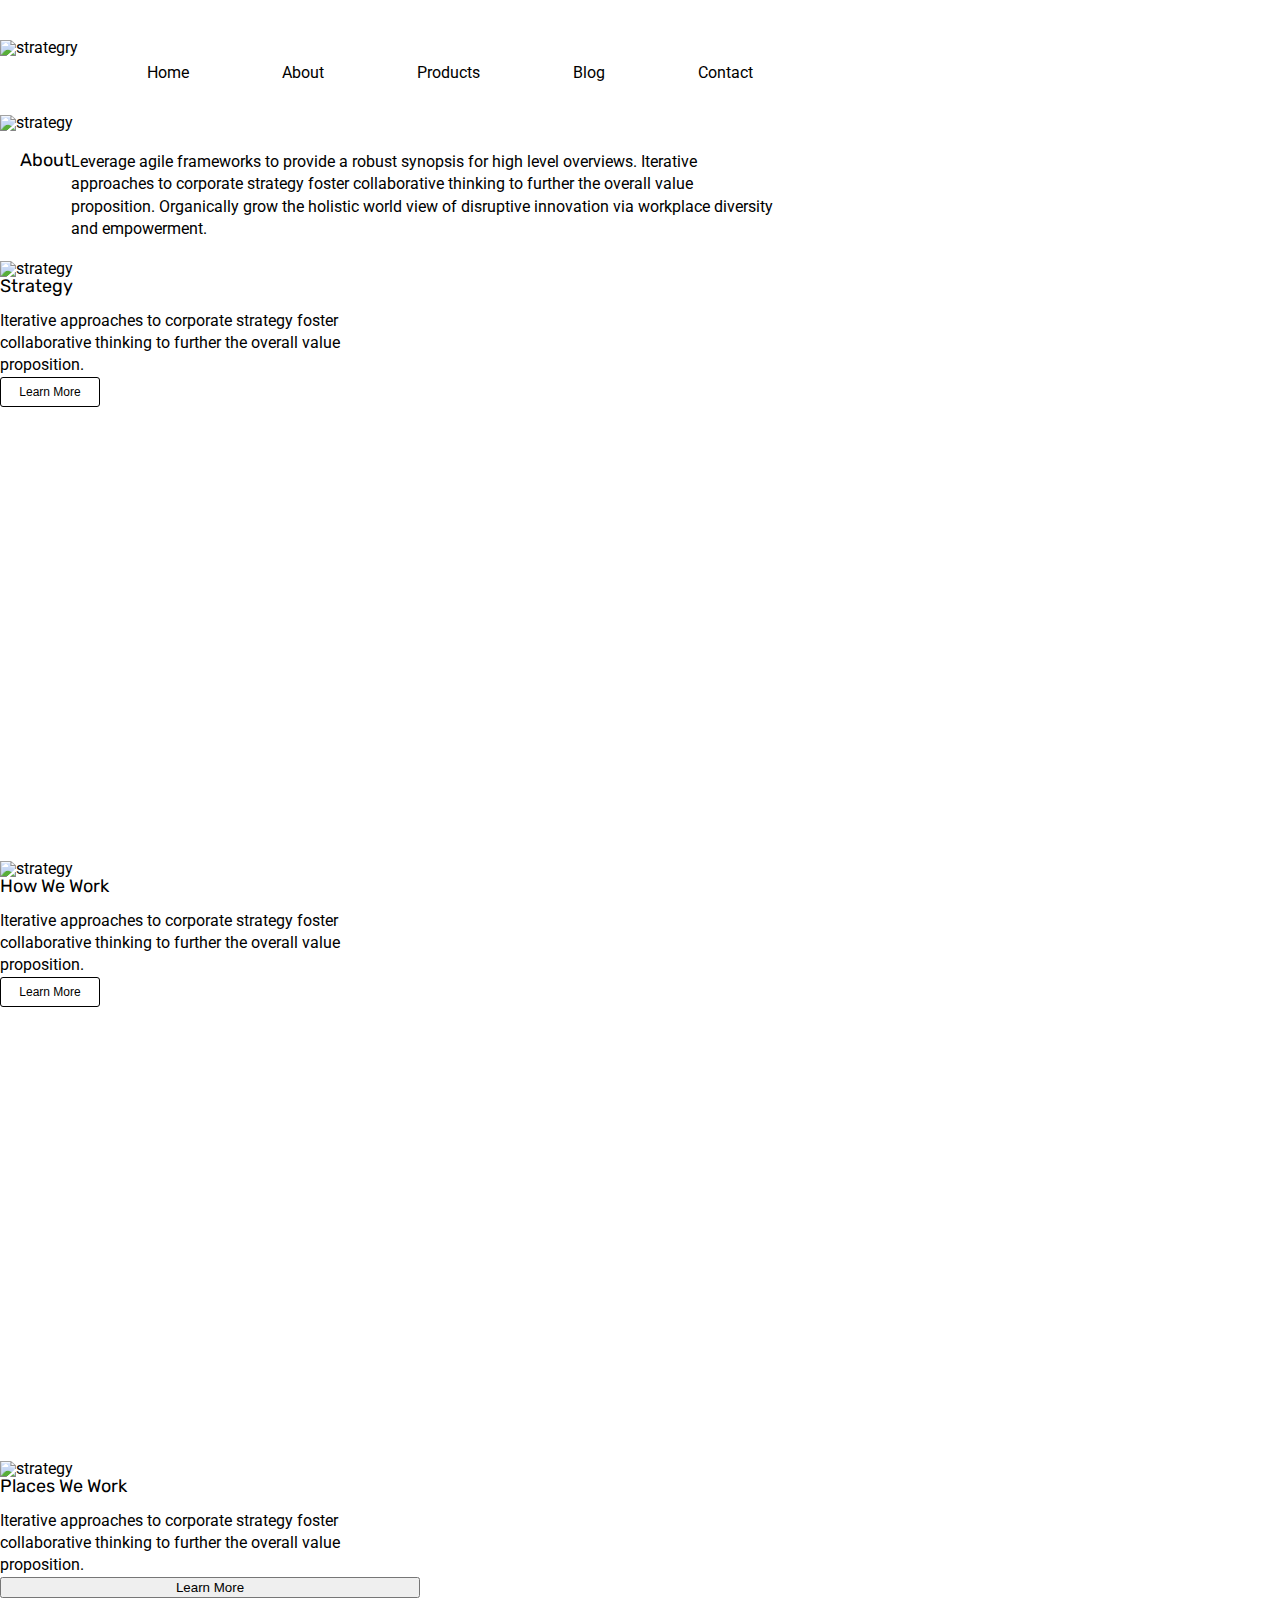
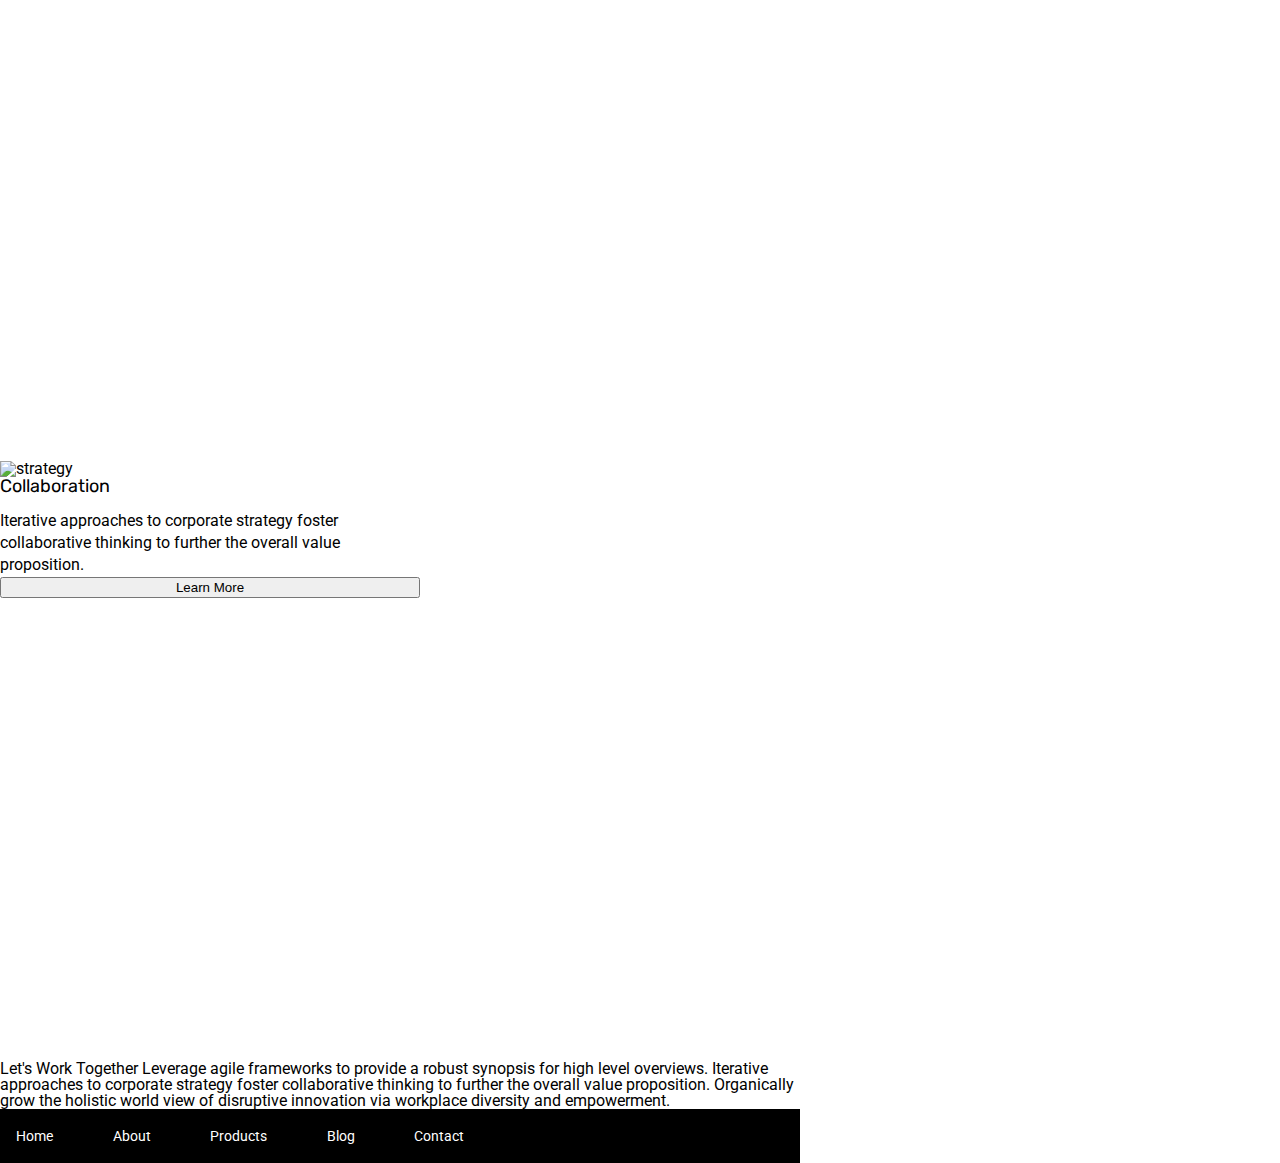
==== about.html @ 14eba1ce "first commit" ====
<!doctype html>

<html lang="en">
<head>
  <meta charset="utf-8">

  <title>Sprint Challenge - About</title>

  <link href="https://fonts.googleapis.com/css?family=Roboto|Rubik" rel="stylesheet">
  <link rel="stylesheet" href="css/index.css">

</head>

<div class="header">
  <div class="navigation">
    <div>
      <img src="img/lambda-black.png" alt="strategry">
    </div>
    <nav>
      <a href="#">Home</a>
      <a href="#">About</a>
      <a href="#">Products</a>
      <a href="#">Blog</a>
      <a href="#">Contact</a>
    </nav>
  </div>
  <div class="jumbo">
      <img src="img/jumbo-about.png" alt="strategy">
  </div>

</div>


<body>
    <div class="intro">
        <h3>About</h3>

        <p>
            Leverage agile frameworks to provide a robust synopsis for high level overviews. Iterative approaches to corporate strategy foster collaborative thinking to further the overall value proposition. Organically grow the holistic 
            world view of disruptive innovation via workplace diversity and empowerment.
        </p>
    </div>

    <div class="container-about-page">

        <div class="about-box">
            <div class="images"><img src="img/about-plan.png" alt="strategy"></div>
            <h3>Strategy</h3>
            <p>
              Iterative approaches to corporate strategy foster 
              collaborative thinking to further the overall value proposition.
            </p>
            <button class="button">Learn More</button>
          </div>

        <div class="about-box">
          <div class="images">
              <img src="img/about-working.png" alt="strategy">
          </div>

          <h3>How We Work</h3>
          <p>
              Iterative approaches to corporate strategy foster 
              collaborative thinking to further the overall value proposition.
          </p>
          <button class="button">Learn More</button>
        </div>

        <div class="about-box">
          <div class="images"><img src="img/about-office.png" alt="strategy"></div>
          <h3>Places We Work</h3>
          <p>
              Iterative approaches to corporate strategy foster 
              collaborative thinking to further the overall value proposition.
          </p>
          <button>Learn More</button>
        </div>

        <div class="about-box">
            <div class="images"><img src="img/about-meeting.png" alt="strategy">
            </div>
            <h3> Collaboration</h3>
            <p>
                Iterative approaches to corporate strategy foster 
                collaborative thinking to further the overall value proposition.
            </p>
            <button>Learn More</button>
          </div>
    </div>
    Let's Work Together

    Leverage agile frameworks to provide a robust synopsis for high level overviews. Iterative approaches to corporate strategy foster collaborative thinking to further the overall value proposition. Organically grow the holistic world view of disruptive innovation via workplace diversity and empowerment.
        
      <footer>
        <nav>
          <a href="index.html">Home</a>
          <a href="#">About</a>
          <a href="#">Products</a>
          <a href="#">Blog</a>
          <a href="#">Contact</a>
        </nav>
      </footer>
    </div><!-- container -->        
</body>
</html>
---- css/index.css ----
/* http://meyerweb.com/eric/tools/css/reset/ 
   v2.0 | 20110126
   License: none (public domain)
*/

html, body, div, span, applet, object, iframe,
h1, h2, h3, h4, h5, h6, p, blockquote, pre,
a, abbr, acronym, address, big, cite, code,
del, dfn, em, img, ins, kbd, q, s, samp,
small, strike, strong, sub, sup, tt, var,
b, u, i, center,
dl, dt, dd, ol, ul, li,
fieldset, form, label, legend,
table, caption, tbody, tfoot, thead, tr, th, td,
article, aside, canvas, details, embed, 
figure, figcaption, footer, header, hgroup, 
menu, nav, output, ruby, section, summary,
time, mark, audio, video {
	margin: 0;
	padding: 0;
	border: 0;
	font-size: 100%;
	font: inherit;
	vertical-align: baseline;
}
/* HTML5 display-role reset for older browsers */
article, aside, details, figcaption, figure, 
footer, header, hgroup, menu, nav, section {
	display: block;
}
body {
	line-height: 1;
}
ol, ul {
	list-style: none;
}
blockquote, q {
	quotes: none;
}
blockquote:before, blockquote:after,
q:before, q:after {
	content: '';
	content: none;
}
table {
	border-collapse: collapse;
	border-spacing: 0;
}

* {
    box-sizing: border-box;
}

html, body {
    height: 100%;
    font-family: 'Roboto', sans-serif;
}

h1, h2, h3, h4, h5 {
    font-size: 18px;
    margin-bottom: 15px;
    font-family: 'Rubik', sans-serif;
}

p {
    line-height: 1.4;
}

.container {
    width: 800px;
    margin: 0 auto;
}

.top-content {
    display: flex;
    flex-wrap: wrap;
    justify-content: space-evenly;
    margin-bottom: 20px;
    border-bottom: 1px dashed black;
}

.top-content .text-container {
    width: 48%;
    padding: 0 1%;
    padding-bottom: 20px;  
}

.middle-content {
    margin-bottom: 20px;
    border-bottom: 1px dashed black;
}

.middle-content h2 {
    display: flex;
    flex-flow: row;
    padding: 0 2%;
    margin-bottom: 0;
}

.middle-content .boxes {
    display: flex;
    flex-wrap: wrap;
    justify-content: space-evenly;
}

.middle-content .boxes .box {
    width: 12.5%;
    height: 100px;
    background: black;
    margin: 20px 2.5%;
    color: white;
    display: flex;
    align-items: center;
    justify-content: center;
}

.bottom-content {
    display: flex;
    margin: 0 2% 20px;
    justify-content: space-around;
}

.bottom-content .text-container {
    padding-right: 4%;
}

.bottom-content .text-container:last-child {
    padding-right: 0;
}

footer {
    width: 100%;
    background: black;
}

footer nav {
    width: 60%;
    display: flex;
    justify-content: space-between;
    align-items: center;
    padding: 20px 2%;
    font-size: 14px;
}

footer nav a {
    color: white;
    text-decoration: none;
}

.navigation{
    display: flex;
    justify-content: space-between;
    width: 800px;
    height: 75px;
}

.navigation nav{
    text-decoration: none;
    display: flex;
    justify-content: space-around;
    margin-top: 25px;
    width: 700px;

}

.navigation nav a{
    text-decoration: none;
    color: black;
}

body {
    width: 800px;
    margin-top: 40px;
}
.intro{
    display: flex;
    width: 800px;
    align-content: space-between;
    padding: 20px;
}

.container-about-page{
    display: flex;
    width: 800px;
    flex-flow: column wrap;
    justify-content: space-around;
}

.about-box{
    display: flex;
    flex-flow: column wrap;
    width: 420px;
    height: 600px;

}

.button {
    background-color: white; /* Green */
    border: 1px solid black;
    color:black;
    padding: 7px 17px;
    text-align: center;
    text-decoration: none;
    display: inline-block;
    font-size: 12px;
    border-radius: 3px;
    width: 100px;
  }
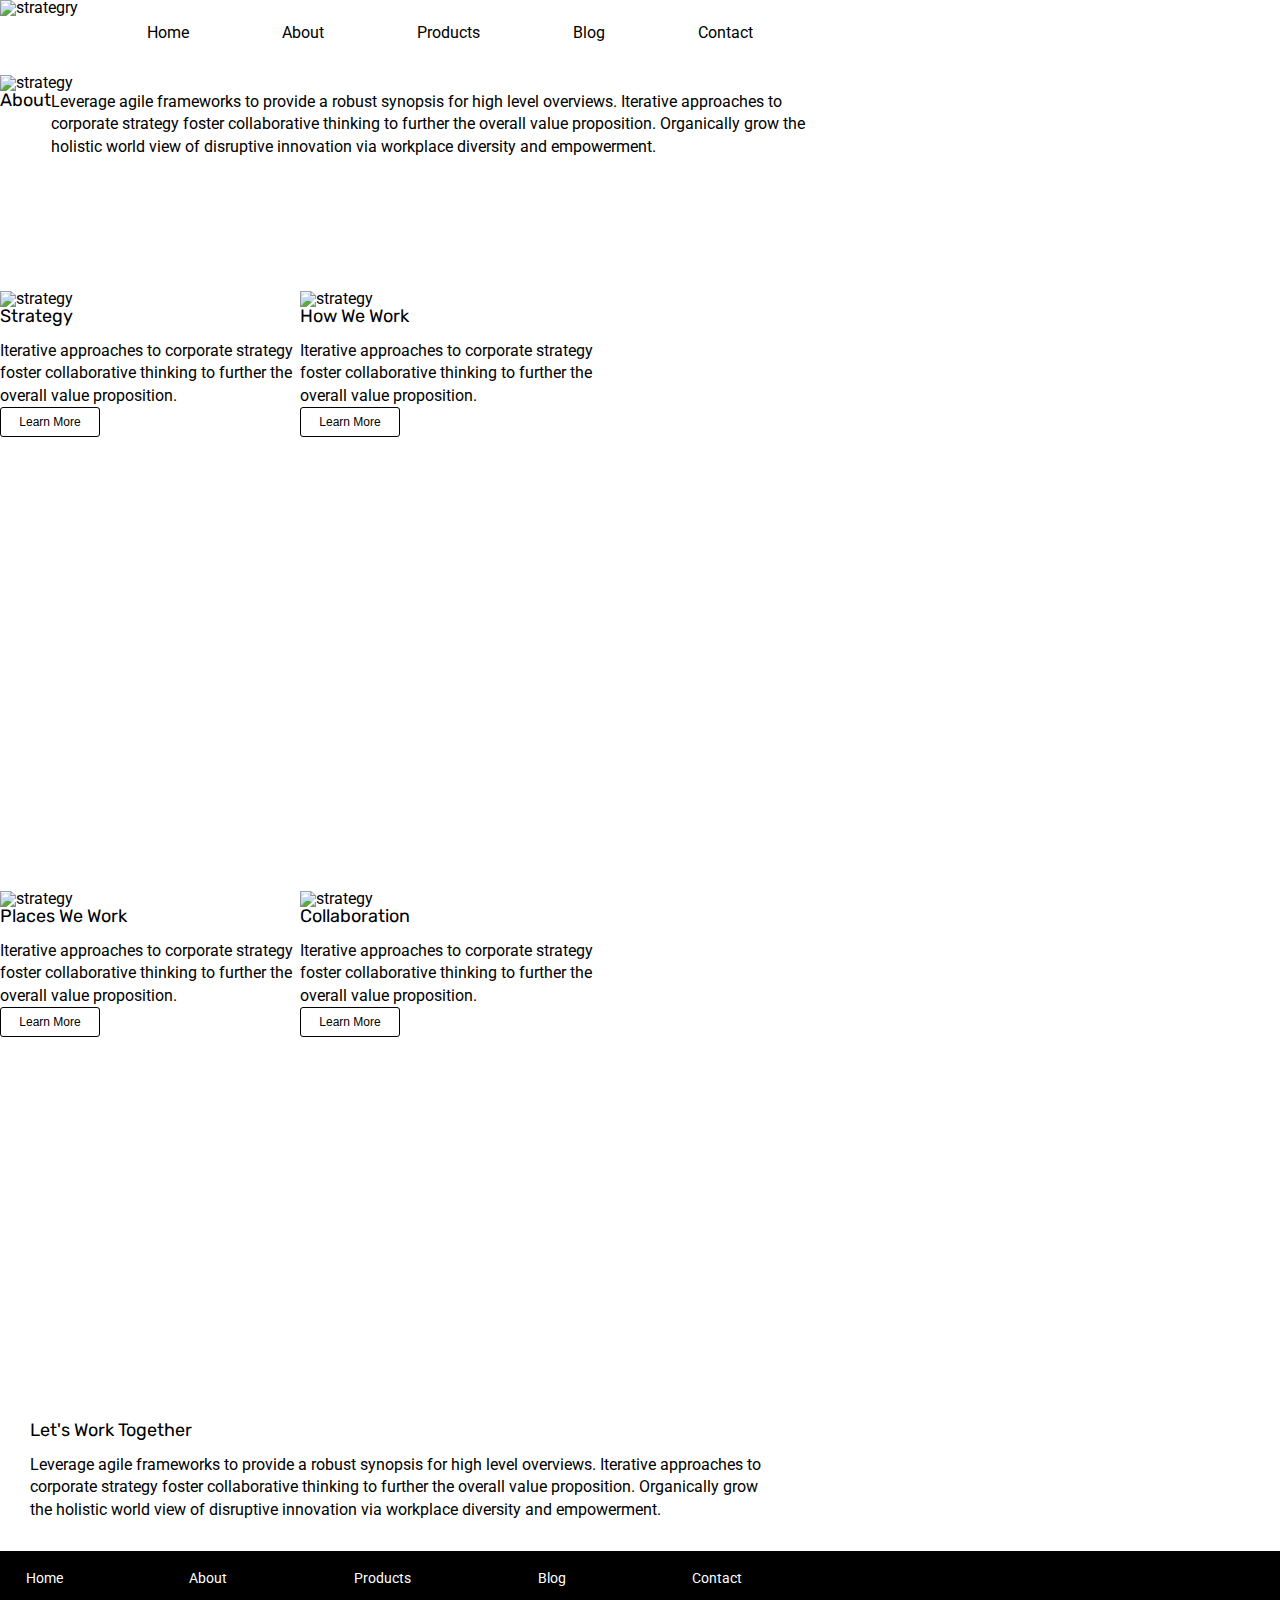
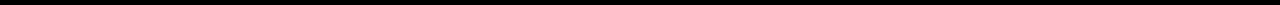
==== commit 6ffc44a3: "second commit" ====
--- a/about.html
+++ b/about.html
@@ -73,7 +73,7 @@
               Iterative approaches to corporate strategy foster 
               collaborative thinking to further the overall value proposition.
           </p>
-          <button>Learn More</button>
+          <button class="button">Learn More</button>
         </div>
 
         <div class="about-box">
@@ -84,13 +84,19 @@
                 Iterative approaches to corporate strategy foster 
                 collaborative thinking to further the overall value proposition.
             </p>
-            <button>Learn More</button>
+            <button class="button">Learn More</button>
           </div>
     </div>
-    Let's Work Together
-
-    Leverage agile frameworks to provide a robust synopsis for high level overviews. Iterative approaches to corporate strategy foster collaborative thinking to further the overall value proposition. Organically grow the holistic world view of disruptive innovation via workplace diversity and empowerment.
-        
+    <div class="last-p">
+      <h3>Let's Work Together</h3>
+      
+      <p>Leverage agile frameworks to provide a robust synopsis 
+        for high level overviews. Iterative approaches to corporate 
+        strategy foster collaborative thinking to further the overall 
+        value proposition. Organically grow the holistic world view of disruptive 
+        innovation via workplace diversity and empowerment.
+      </p>
+    </div>
       <footer>
         <nav>
           <a href="index.html">Home</a>
--- a/css/index.css
+++ b/css/index.css
@@ -168,29 +168,19 @@
     color: black;
 }
 
-body {
+.container-about-page{
+    display: flex;
     width: 800px;
-    margin-top: 40px;
-}
-.intro{
-    display: flex;
-    width: 800px;
-    align-content: space-between;
-    padding: 20px;
-}
-
-.container-about-page{
-    display: flex;
-    width: 800px;
+    height: 1200px;
+    flex-flow: row wrap;
+    align-content: space-around;
+}
+
+.about-box{
+    display: flex;
     flex-flow: column wrap;
-    justify-content: space-around;
-}
-
-.about-box{
-    display: flex;
-    flex-flow: column wrap;
-    width: 420px;
-    height: 600px;
+    width: 300px;
+    height: 400px;
 
 }
 
@@ -205,4 +195,22 @@
     font-size: 12px;
     border-radius: 3px;
     width: 100px;
+  }
+
+  .intro{
+      display: flex;
+      flex-flow: column wrap;
+      align-content: space-between;
+      width: 800px;
+      height: 100px;
+
+  }
+
+  .last-p {
+      display: flex;
+      flex-flow: column wrap;
+      width: 800px;
+      justify-content: center;
+      padding: 30px;
+
   }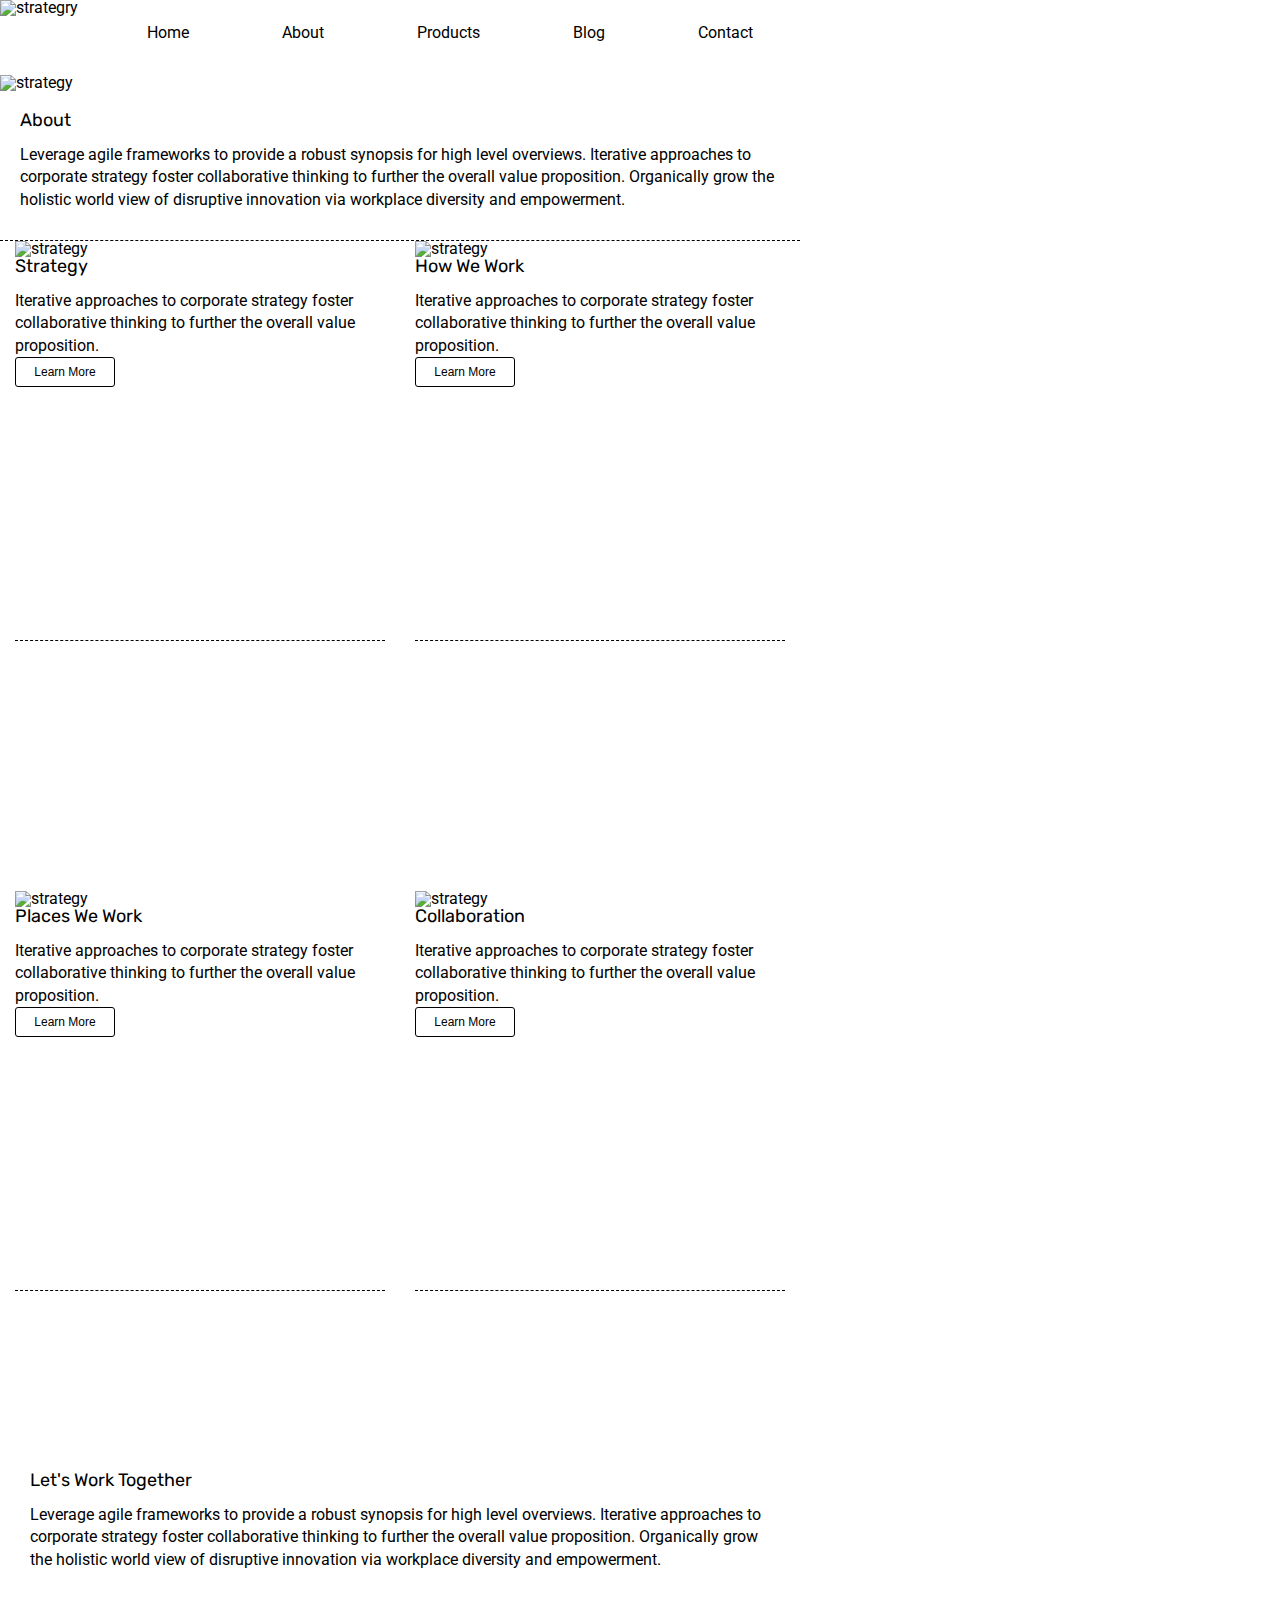
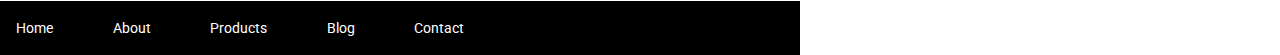
==== commit 9a981bac: "third commit" ====
--- a/about.html
+++ b/about.html
@@ -10,102 +10,105 @@
   <link rel="stylesheet" href="css/index.css">
 
 </head>
+<section class="everything">
+  <div class="header">
+    <div class="navigation">
+      <div>
+        <img src="img/lambda-black.png" alt="strategry">
+      </div>
+      <nav>
+        <a href="#">Home</a>
+        <a href="#">About</a>
+        <a href="#">Products</a>
+        <a href="#">Blog</a>
+        <a href="#">Contact</a>
+      </nav>
+    </div>
+    <div class="jumbo">
+        <img src="img/jumbo-about.png" alt="strategy">
+    </div>
 
-<div class="header">
-  <div class="navigation">
-    <div>
-      <img src="img/lambda-black.png" alt="strategry">
-    </div>
-    <nav>
-      <a href="#">Home</a>
-      <a href="#">About</a>
-      <a href="#">Products</a>
-      <a href="#">Blog</a>
-      <a href="#">Contact</a>
-    </nav>
-  </div>
-  <div class="jumbo">
-      <img src="img/jumbo-about.png" alt="strategy">
   </div>
 
-</div>
+ <section class="body">
+      <div class="intro">
+          <h3>About</h3>
+
+          <p>
+              Leverage agile frameworks to provide a robust synopsis for high level overviews. Iterative approaches to corporate strategy foster collaborative thinking to further the overall value proposition. Organically grow the holistic 
+              world view of disruptive innovation via workplace diversity and empowerment.
+          </p>
+      </div>
+
+      <div class="container-about-page">
+
+        <div class="box-around">
+            <div class="about-box">
+                <div class="images"><img src="img/about-plan.png" alt="strategy"></div>
+                <h3>Strategy</h3>
+                <p>
+                  Iterative approaches to corporate strategy foster 
+                  collaborative thinking to further the overall value proposition.
+                </p>
+                <button class="button">Learn More</button>
+              </div>
+        </div>
 
 
-<body>
-    <div class="intro">
-        <h3>About</h3>
+          <div class="about-box">
+            <div class="images">
+                <img src="img/about-working.png" alt="strategy">
+            </div>
 
-        <p>
-            Leverage agile frameworks to provide a robust synopsis for high level overviews. Iterative approaches to corporate strategy foster collaborative thinking to further the overall value proposition. Organically grow the holistic 
-            world view of disruptive innovation via workplace diversity and empowerment.
-        </p>
-    </div>
-
-    <div class="container-about-page">
-
-        <div class="about-box">
-            <div class="images"><img src="img/about-plan.png" alt="strategy"></div>
-            <h3>Strategy</h3>
-            <p>
-              Iterative approaches to corporate strategy foster 
-              collaborative thinking to further the overall value proposition.
-            </p>
-            <button class="button">Learn More</button>
-          </div>
-
-        <div class="about-box">
-          <div class="images">
-              <img src="img/about-working.png" alt="strategy">
-          </div>
-
-          <h3>How We Work</h3>
-          <p>
-              Iterative approaches to corporate strategy foster 
-              collaborative thinking to further the overall value proposition.
-          </p>
-          <button class="button">Learn More</button>
-        </div>
-
-        <div class="about-box">
-          <div class="images"><img src="img/about-office.png" alt="strategy"></div>
-          <h3>Places We Work</h3>
-          <p>
-              Iterative approaches to corporate strategy foster 
-              collaborative thinking to further the overall value proposition.
-          </p>
-          <button class="button">Learn More</button>
-        </div>
-
-        <div class="about-box">
-            <div class="images"><img src="img/about-meeting.png" alt="strategy">
-            </div>
-            <h3> Collaboration</h3>
+            <h3>How We Work</h3>
             <p>
                 Iterative approaches to corporate strategy foster 
                 collaborative thinking to further the overall value proposition.
             </p>
             <button class="button">Learn More</button>
           </div>
-    </div>
-    <div class="last-p">
-      <h3>Let's Work Together</h3>
-      
-      <p>Leverage agile frameworks to provide a robust synopsis 
-        for high level overviews. Iterative approaches to corporate 
-        strategy foster collaborative thinking to further the overall 
-        value proposition. Organically grow the holistic world view of disruptive 
-        innovation via workplace diversity and empowerment.
-      </p>
-    </div>
-      <footer>
-        <nav>
-          <a href="index.html">Home</a>
-          <a href="#">About</a>
-          <a href="#">Products</a>
-          <a href="#">Blog</a>
-          <a href="#">Contact</a>
-        </nav>
-      </footer>
-    </div><!-- container -->        
-</body>
+
+          <div class="about-box">
+            <div class="images"><img src="img/about-office.png" alt="strategy"></div>
+            <h3>Places We Work</h3>
+            <p>
+                Iterative approaches to corporate strategy foster 
+                collaborative thinking to further the overall value proposition.
+            </p>
+            <button class="button">Learn More</button>
+          </div>
+
+          <div class="about-box">
+              <div class="images"><img src="img/about-meeting.png" alt="strategy">
+              </div>
+              <h3> Collaboration</h3>
+              <p>
+                  Iterative approaches to corporate strategy foster 
+                  collaborative thinking to further the overall value proposition.
+              </p>
+              <button class="button">Learn More</button>
+            </div>
+      </div>
+      <div class="last-p">
+        <h3>Let's Work Together</h3>
+
+        <p>Leverage agile frameworks to provide a robust synopsis 
+          for high level overviews. Iterative approaches to corporate 
+          strategy foster collaborative thinking to further the overall 
+          value proposition. Organically grow the holistic world view of disruptive 
+          innovation via workplace diversity and empowerment.
+        </p>
+      </div>
+        <footer>
+          <nav>
+            <a href="index.html">Home</a>
+            <a href="#">About</a>
+            <a href="#">Products</a>
+            <a href="#">Blog</a>
+            <a href="#">Contact</a>
+          </nav>
+        </footer>
+      </div><!-- container -->        
+    </section>
+<section>
 </html>--- a/css/index.css
+++ b/css/index.css
@@ -167,21 +167,34 @@
     text-decoration: none;
     color: black;
 }
+header{
+    display: flex;
+    flex-flow: column;
+    width: 800px;
+    height: 600px;
+    justify-content: space-around;
+}
 
 .container-about-page{
     display: flex;
     width: 800px;
     height: 1200px;
     flex-flow: row wrap;
-    align-content: space-around;
+    justify-content: space-around;
 }
 
 .about-box{
     display: flex;
-    flex-flow: column wrap;
-    width: 300px;
+    flex-flow: column;
+    width: 370px;
     height: 400px;
-
+    border-block-end: 1px dashed black;
+
+}
+
+.box-around{
+    width: px;
+    height: 500px;
 }
 
 .button {
@@ -197,12 +210,18 @@
     width: 100px;
   }
 
+  .button:hover{
+      color: salmon;
+  }
+
   .intro{
       display: flex;
-      flex-flow: column wrap;
+      flex-flow: column;
       align-content: space-between;
       width: 800px;
-      height: 100px;
+      height: 150px;
+      padding: 20px;
+      border-bottom: 1px dashed black;
 
   }
 
@@ -213,4 +232,14 @@
       justify-content: center;
       padding: 30px;
 
+  }
+  .jumbo{
+      width: 800px;
+  }
+
+  .everything{
+      display: flex;
+      flex-flow: column;
+      width: 800px;
+      justify-content: center;
   }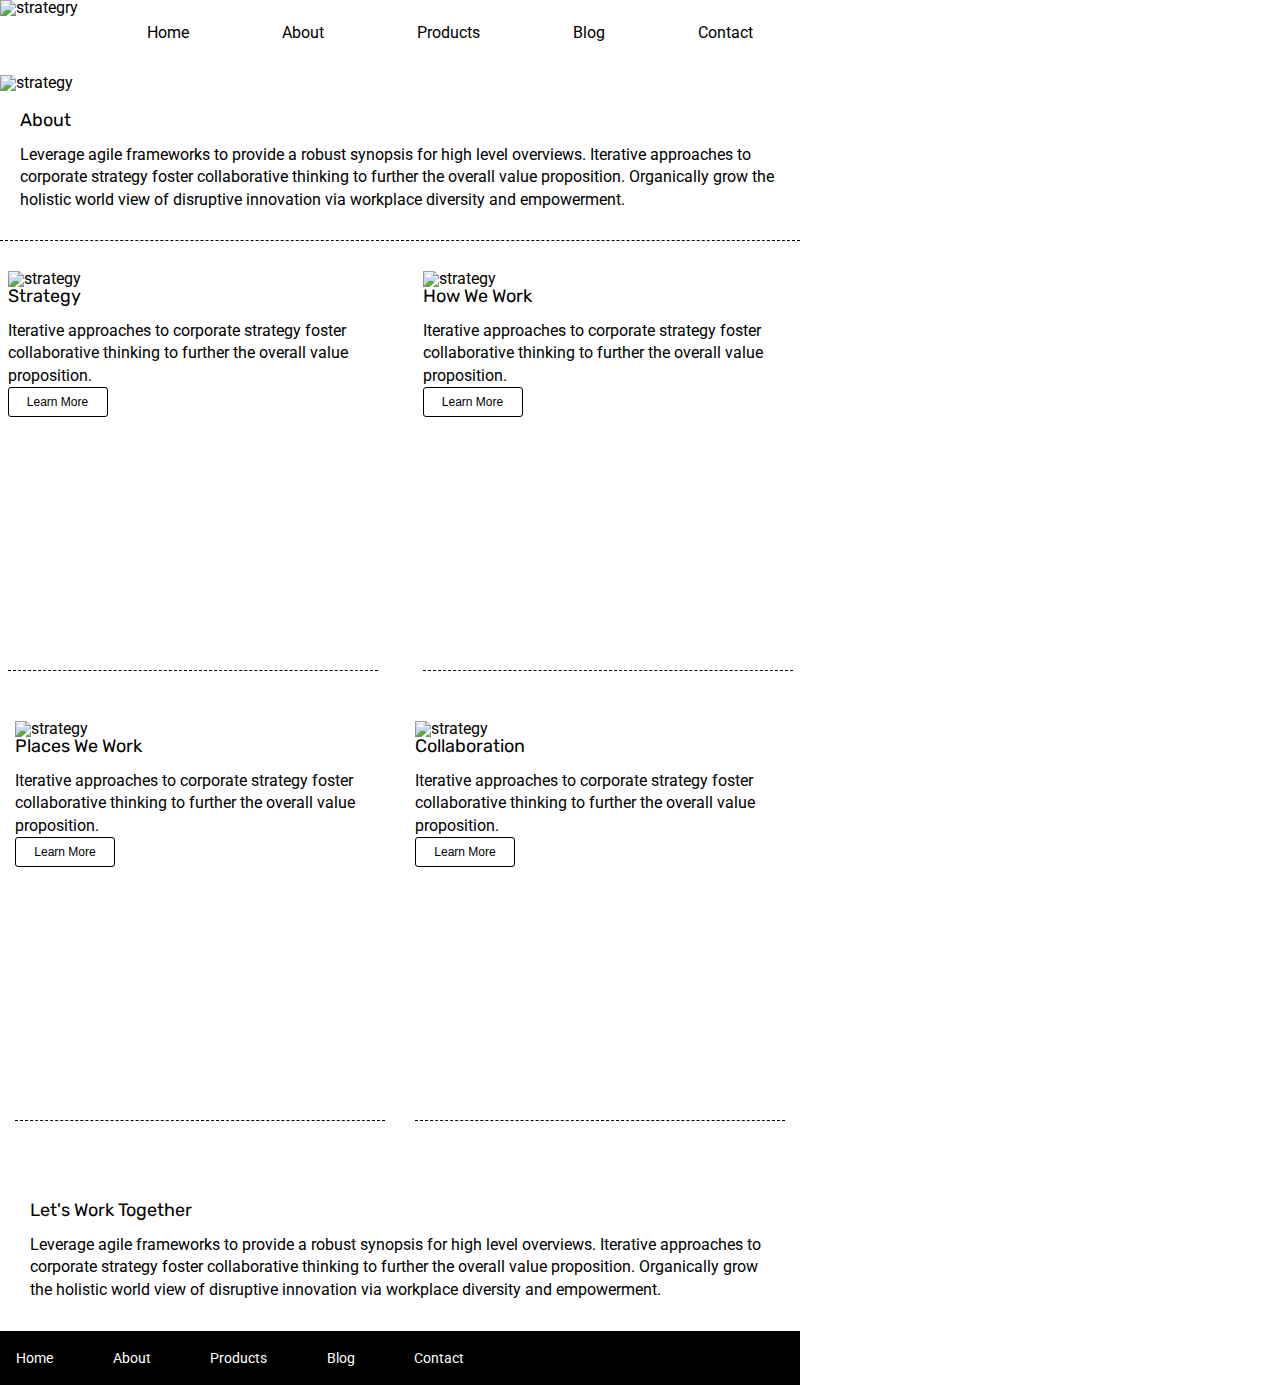
==== commit 3c7a658c: "fourth commit" ====
--- a/about.html
+++ b/about.html
@@ -110,5 +110,5 @@
         </footer>
       </div><!-- container -->        
     </section>
-<section>
+  </section>
 </html>--- a/css/index.css
+++ b/css/index.css
@@ -72,6 +72,7 @@
 }
 
 .top-content {
+    margin-top: 20px;
     display: flex;
     flex-wrap: wrap;
     justify-content: space-evenly;
@@ -176,9 +177,10 @@
 }
 
 .container-about-page{
-    display: flex;
-    width: 800px;
-    height: 1200px;
+    margin-top: 30px;
+    display: flex;
+    width: 800px;
+    height: 900px;
     flex-flow: row wrap;
     justify-content: space-around;
 }
@@ -193,8 +195,8 @@
 }
 
 .box-around{
-    width: px;
-    height: 500px;
+    width: 400px;
+    height: 400px;
 }
 
 .button {
@@ -242,4 +244,39 @@
       flex-flow: column;
       width: 800px;
       justify-content: center;
-  }+  }
+
+  #box1{
+      background-color: teal;
+  }
+
+#box2 {
+    background-color:gold;
+}
+#box3 {
+    background-color:cadetblue;
+}
+#box4 {
+    background-color:coral;
+}
+#box5 {
+    background-color:crimson;
+}
+#box6 {
+    background-color:forestgreen;
+}
+#box7 {
+    background-color:darkorchid;
+}
+#box8 {
+    background-color:hotpink;
+}
+#box9 {
+    background-color:indigo;
+}
+#box10 {
+    background-color:dodgerblue;
+}
+
+
+
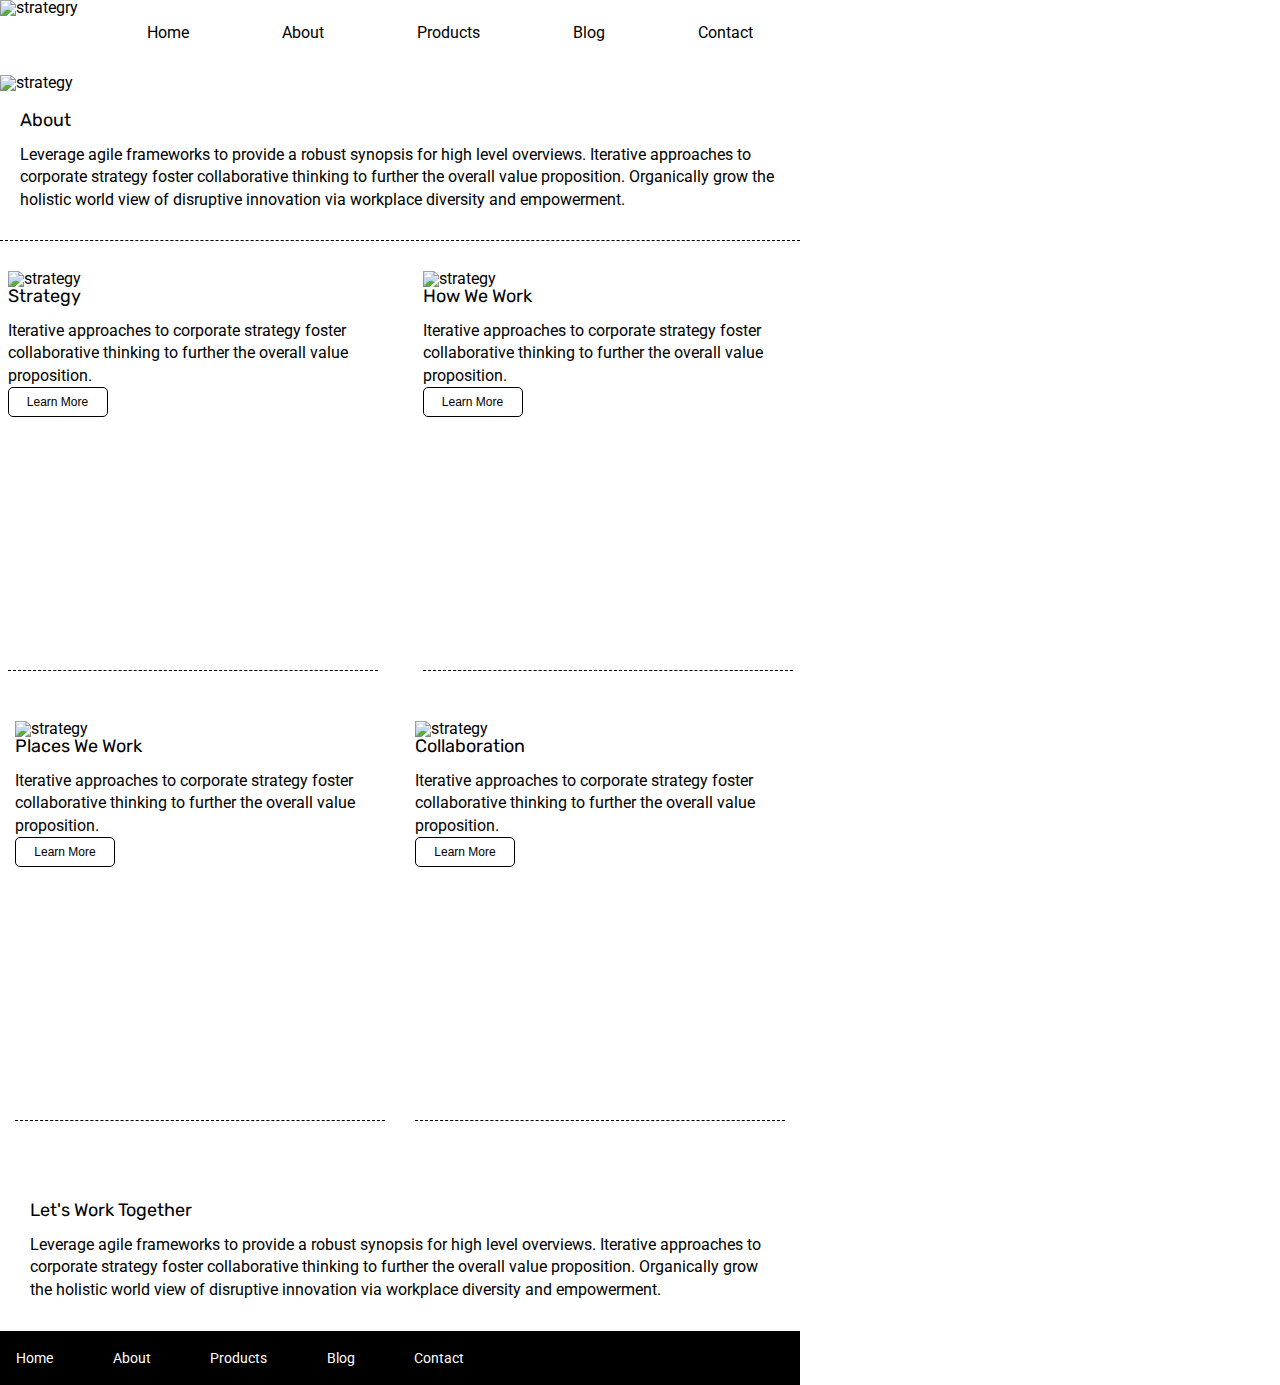
==== commit f07f9d87: "last commit" ====
--- a/about.html
+++ b/about.html
@@ -10,7 +10,7 @@
   <link rel="stylesheet" href="css/index.css">
 
 </head>
-<section class="everything">
+<div class="everything">
   <div class="header">
     <div class="navigation">
       <div>
@@ -109,6 +109,6 @@
           </nav>
         </footer>
       </div><!-- container -->        
-    </section>
   </section>
+  </div>
 </html>--- a/css/index.css
+++ b/css/index.css
@@ -200,6 +200,7 @@
 }
 
 .button {
+    border-top: 10px;
     background-color: white; /* Green */
     border: 1px solid black;
     color:black;
@@ -208,7 +209,7 @@
     text-decoration: none;
     display: inline-block;
     font-size: 12px;
-    border-radius: 3px;
+    border-radius: 5px;
     width: 100px;
   }
 
@@ -243,7 +244,7 @@
       display: flex;
       flex-flow: column;
       width: 800px;
-      justify-content: center;
+      align-items: center;
   }
 
   #box1{
